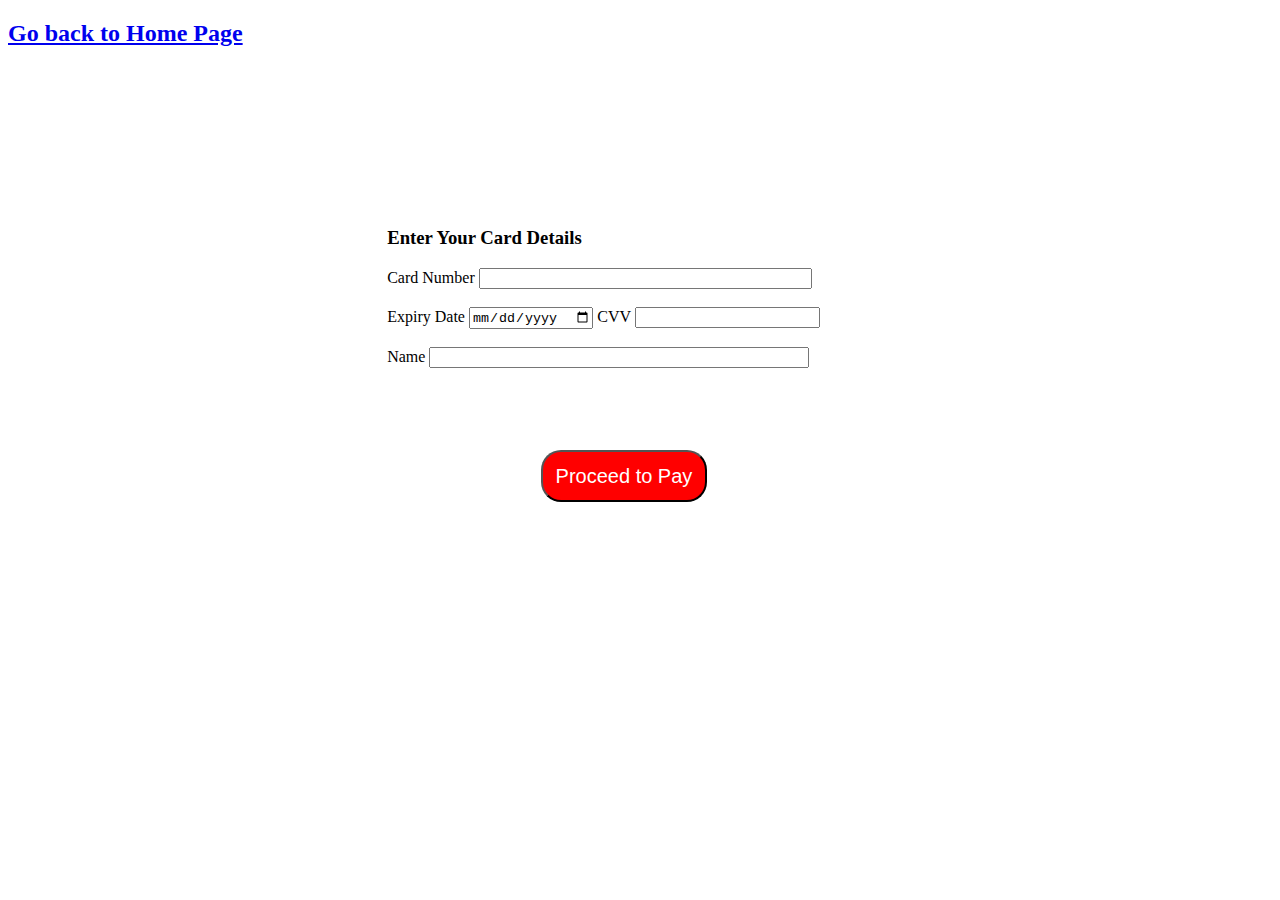
==== payment.html @ 78246f60 "Added cart page and payment page with linking each other" ====
<!DOCTYPE html>
<html lang="en">
<head>
    <meta charset="UTF-8">
    <meta http-equiv="X-UA-Compatible" content="IE=edge">
    <meta name="viewport" content="width=device-width, initial-scale=1.0">
    <style>
        #payment {
            width: 100vw;
            margin-left: 30%;
            margin-top: 20vh;
        }

        #card_number {
            width: 25.4%;
        }

        #name {
            width: 29%;
        }

        #submit {
            margin-left: 12%;
            margin-top: 5%;
            padding: 1%;
            border-radius: 20px;
            color: white;
            background-color: red;
            font-size: 20px;
            font-weight: 100;
        }
    </style>
    <title>Payment Page</title>
</head>
<body>
    <h2><a href="index.html">Go back to Home Page</a></h2>
    <div id="payment">
        <h3>Enter Your Card Details</h3>
        <form action="submit">
            <label for="card_number">Card Number</label>
            <input type="text" id="card_number">
            <br>
            <br>
            <label for="expiry_data">Expiry Date</label>
            <input type="date">
            <label for="cvv">CVV</label>
            <input type="password">
            <br>
            <br>
            <label for="name">Name</label>
            <input type="text" id="name">
            <br>
            <br>
        </form>
        <button id="submit" onclick="orderPlaced()">Proceed to Pay</button>
    </div>

    <script>
        
        const orderPlaced = () => {
            setTimeout(() => {
                alert(`Your Order has been placed. Thankyou`)
            }, 3000)
        }


    </script>
</body>
</html>
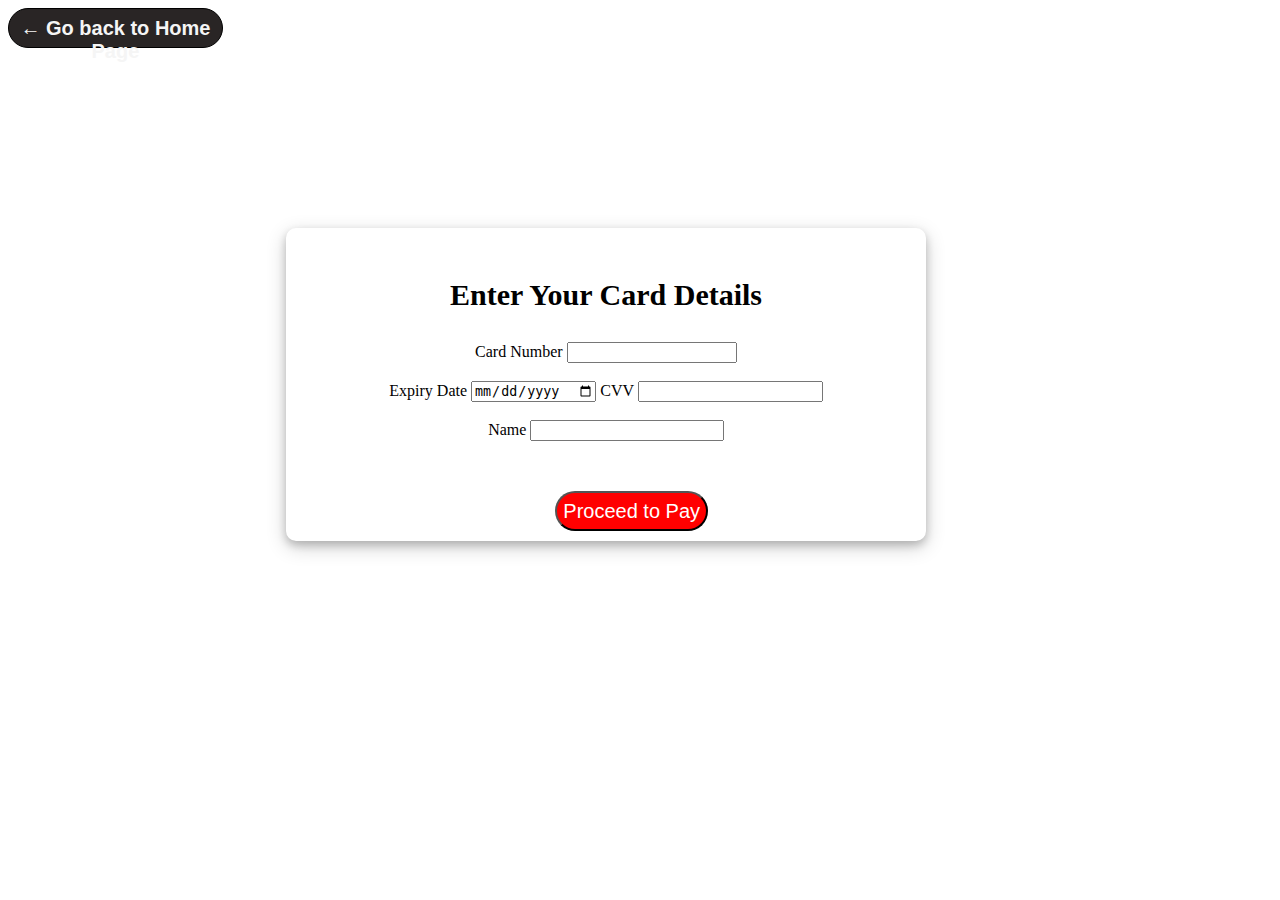
==== commit ef1bef27: "Merge pull request #19 from Vishalrj750/manish" ====
--- a/payment.html
+++ b/payment.html
@@ -6,9 +6,19 @@
     <meta name="viewport" content="width=device-width, initial-scale=1.0">
     <style>
         #payment {
-            width: 100vw;
-            margin-left: 30%;
+            width: 50vw;
+            margin-left: 22%;
             margin-top: 20vh;
+            /* border: 1px solid black; */
+            text-align: center;
+            padding-bottom: 10px;
+            border-radius: 10px;
+            box-shadow: 0 4px 8px 0 rgba(0, 0, 0, 0.2), 0 6px 20px 0 rgba(0, 0, 0, 0.19);
+            padding-top: 20px;
+        }
+
+        #payment h3 {
+            font-size: 30px;
         }
 
         #card_number {
@@ -20,7 +30,7 @@
         }
 
         #submit {
-            margin-left: 12%;
+            margin-left: 8%;
             margin-top: 5%;
             padding: 1%;
             border-radius: 20px;
@@ -28,12 +38,36 @@
             background-color: red;
             font-size: 20px;
             font-weight: 100;
+            cursor: pointer;
+        }
+
+        .homepage {
+            width: 17%;
+            height: 40px;
+            border: 1px solid black;
+            text-align: center;
+            border-radius: 20px;
+            box-sizing: border-box;
+            padding-top: 8px;
+            background-color: rgb(41, 37, 37);
+        }
+
+        .homepage a {
+            text-decoration: none;
+            font-size: 20px;
+            font-weight: 700;
+            color: whitesmoke;
+            font-family: sans-serif;
+        }
+
+        .homepage {
+            margin-right: 20px;
         }
     </style>
     <title>Payment Page</title>
 </head>
 <body>
-    <h2><a href="index.html">Go back to Home Page</a></h2>
+    <div class="homepage"><a href="index.html">	&#8592; Go back to Home Page</a></div>
     <div id="payment">
         <h3>Enter Your Card Details</h3>
         <form action="submit">
